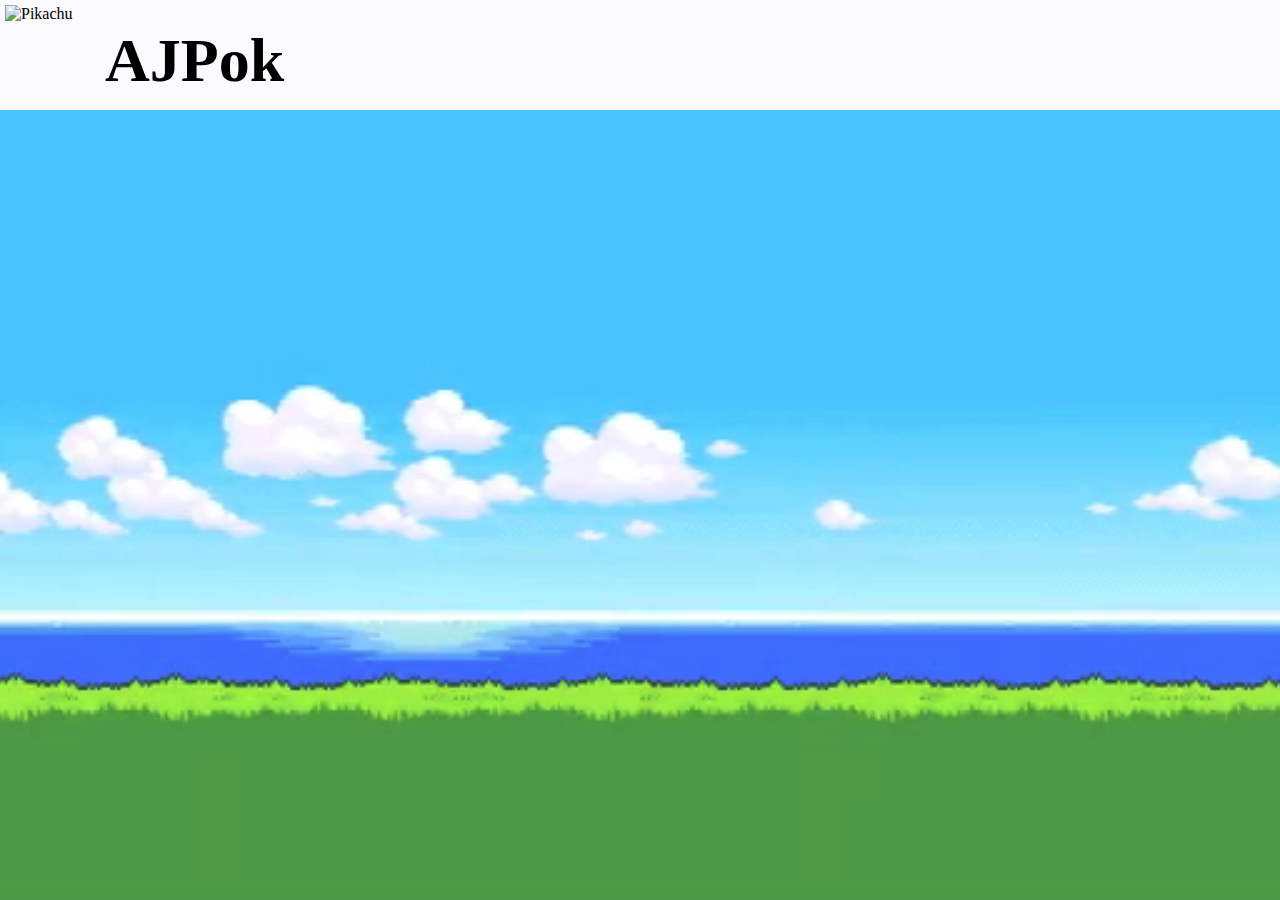
==== pokemones.html @ cd16bf81 "Agregando proyecto Final" ====
<!DOCTYPE html>
<html lang="en">
<head>
    <meta charset="UTF-8">
    <meta name="viewport" content="width=device-width, initial-scale=1.0">
    <title>Document</title>
    <link rel="stylesheet" href="style.css">
    <link rel="stylesheet" href="https://cdnjs.cloudflare.com/ajax/libs/font-awesome/6.6.0/css/all.min.css" integrity="sha512-Kc323vGBEqzTmouAECnVceyQqyqdsSiqLQISBL29aUW4U/M7pSPA/gEUZQqv1cwx4OnYxTxve5UMg5GT6L4JJg==" crossorigin="anonymous" referrerpolicy="no-referrer" />
</head>
<body>
    <header>
       <img src="https://freesvgs.com/wp-content/uploads/2021/06/Pikachu-SVG-File-Free.png"  class="FondoEnc"  alt="Pikachu">
       <h1 class="titulo">AJPok</h1>
    </header>
    <div class="contenido">
        

    </div>

    <video autoplay muted loop>
        <source src="video/Fondo Nubes.mp4" type="video/mp4">
    </video>
    <div class="capa2"></div>
    <script src="script.js"></script>
</body>
</html>
---- style.css ----
*{
    margin: 0;
    padding: 0;
}

.presentacion{
    text-align: center;
    display: flex;
    flex-direction: column;
    position: relative;
    z-index: 2;
}

.logo{ 
    width: 500px ;
    height: 330px;
}

video{
    position: absolute;
    top: 0;
    left: 0;
    width: 100%;
    height: 100%;
    object-fit: cover;
}

.capa1{
    position: absolute;
    top: 0;
    left: 0;
    width: 100%;
    height: 100%;
}


header{
    display: flex;
    padding: 5px;
    background: #fafaff;
    height: 100px;
    position: relative;
    z-index: 2;
}

.titulo {
    font-size: 62px;
    font-family: fantasy;
    margin-top: 20px;

}


.FondoEnc{
    width: 100px;
    height: 100px;
}


.capa2{
    position: absolute;
    top: 0;
    left: 0;
    width: 100%;
    height: 100%;
    background-color: rgb(0, 0, 0);
    opacity: 0.4;
    mix-blend-mode: overlay;
}
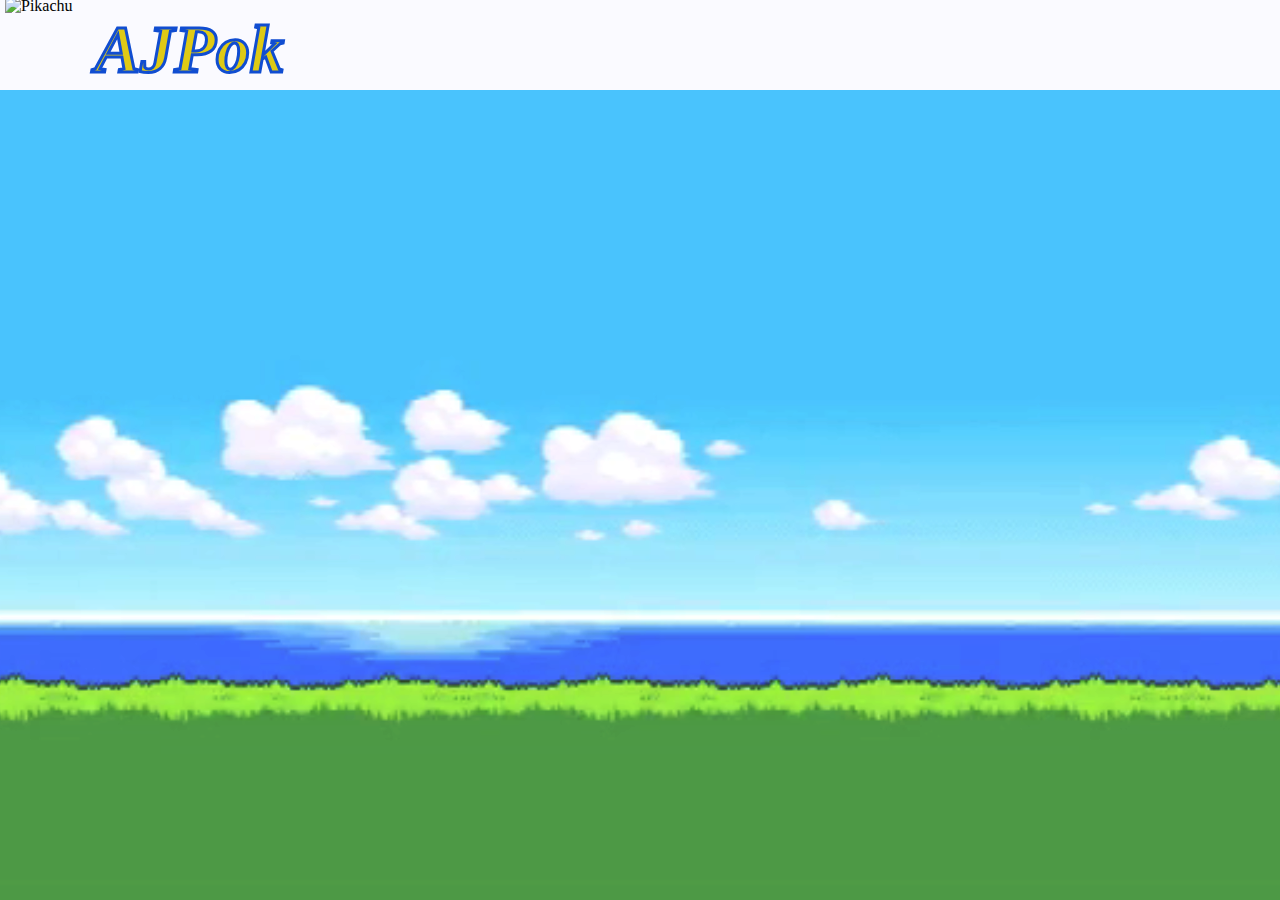
==== commit cd415e2a: "Aprotecto" ====
--- a/pokemones.html
+++ b/pokemones.html
@@ -7,20 +7,17 @@
     <link rel="stylesheet" href="style.css">
     <link rel="stylesheet" href="https://cdnjs.cloudflare.com/ajax/libs/font-awesome/6.6.0/css/all.min.css" integrity="sha512-Kc323vGBEqzTmouAECnVceyQqyqdsSiqLQISBL29aUW4U/M7pSPA/gEUZQqv1cwx4OnYxTxve5UMg5GT6L4JJg==" crossorigin="anonymous" referrerpolicy="no-referrer" />
 </head>
-<body>
+<body class="b1">
+<main>
     <header>
        <img src="https://freesvgs.com/wp-content/uploads/2021/06/Pikachu-SVG-File-Free.png"  class="FondoEnc"  alt="Pikachu">
        <h1 class="titulo">AJPok</h1>
     </header>
-    <div class="contenido">
-        
-
-    </div>
-
     <video autoplay muted loop>
         <source src="video/Fondo Nubes.mp4" type="video/mp4">
     </video>
     <div class="capa2"></div>
     <script src="script.js"></script>
+</main>
 </body>
 </html>--- a/style.css
+++ b/style.css
@@ -33,29 +33,99 @@
     height: 100%;
 }
 
+.b1{
+    z-index: 2;
+    justify-content: center;
+    align-items: center;
+
+}
 
 header{
     display: flex;
     padding: 5px;
     background: #fafaff;
-    height: 100px;
+    height: 80px;
     position: relative;
     z-index: 2;
 }
 
-.titulo {
-    font-size: 62px;
-    font-family: fantasy;
-    margin-top: 20px;
+.contenido{
+    position: relative;
+    z-index: 2;
+    width: 1100px;
+    display: flex;
+    flex-wrap: wrap;
+    padding: 30px;
+}
+
+.contenido .card{
+    position: relative;
+    max-width: 300px;
+    height: 150px;
+    background-color: white;
+    margin: 30px 10px;
+    padding: 20px 15px;
+    display: flex;
+    flex-direction: column;
+    box-shadow: 0 5px 20px rgb(0,0,0,0.5);
+    transition: 0.4s ease-in-out;
+}
+
+.contenido .card:hover
+{
+    height: 300px;
+}
+
+.contenido .card .imgcard{
+    position: relative;
+    width: 260px;
+    height: 260px;
+    top: -60px;
+    left: 20px;
+    z-index: 1;
+    box-shadow: 0 5px 20px rgb(0,0,0,0.5);
+}
+
+.contenido .card .imgcard img{
+    max-width: 100%;
+    height: 100%;
+    border-radius: 6px;
+}
+
+.contenido .card .contcard{
+    position: relative;
+    margin-top: -140px;
+    padding: 10px 15px;
+    text-align: center;
+    color: black;
+    font-family: monospace;
+    visibility: hidden;
+    opacity: 0;
+    transition: 0.4s ease-in-out;
+}
+
+.contenido .card:hover .contcard{
+    visibility: visible;
+    opacity: 1;
+    margin-top: -50px;
 
 }
 
+.titulo {
+    color: rgb(223, 202, 21);
+    font-size: 68px;
+    font-family: fantasy;
+    font-style: italic;
+    -webkit-text-stroke-width: 3px;
+    -webkit-text-stroke-color: rgb(16, 77, 209);
+    margin-top: 5px;
+}
 
 .FondoEnc{
-    width: 100px;
-    height: 100px;
+    margin-top: -8px;
+    width: 90px;
+    height: 90px;
 }
-
 
 .capa2{
     position: absolute;
